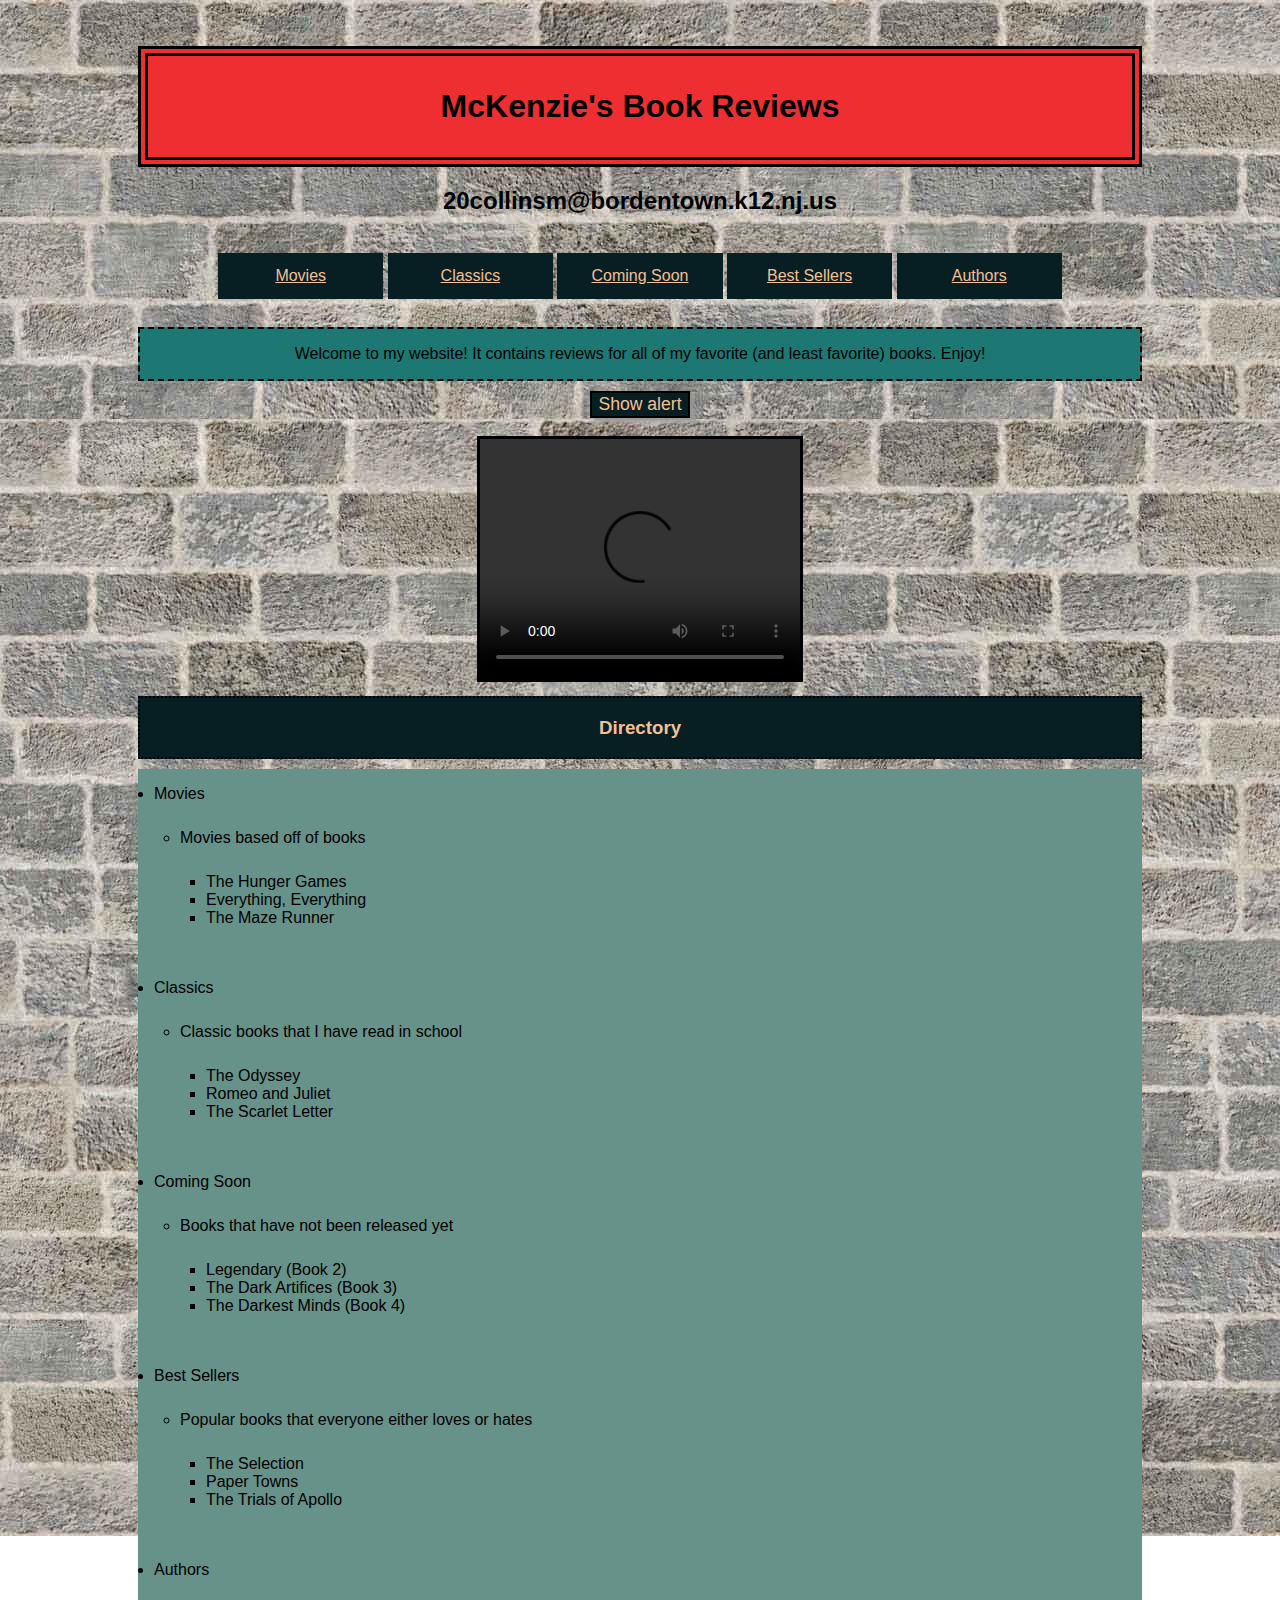
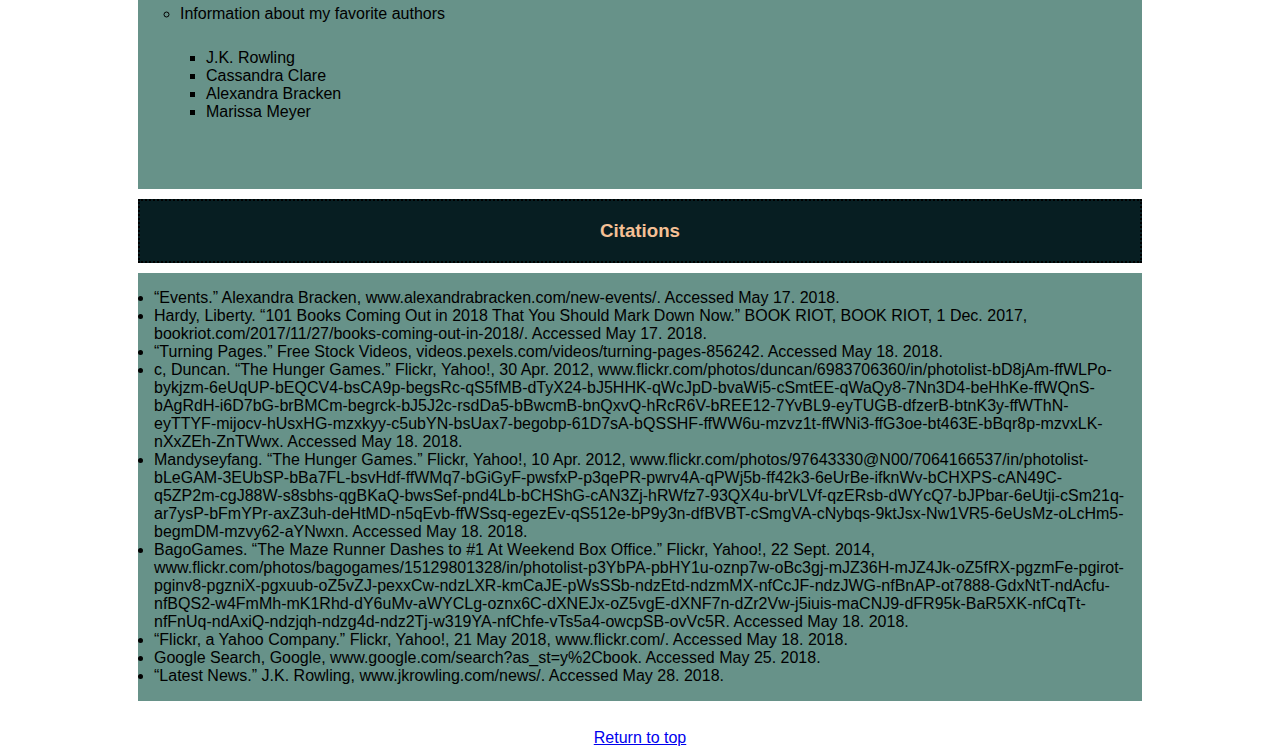
==== index.html @ 2468acef "Update index.html" ====
<!doctype html>
<html lang="en">
<head>
  <title>Book Reviews</title>
  <LINK REL=StyleSheet href="mystyle.css" type="text/css">
  <link rel="shortcut icon" href="faviconfinal.png">
     <script>
  function showAlert() { 
    var myText = "Welcome!";
    alert (myText);
  }
        function updateTime() { 

  	// get all parts of the current time
    var now = new Date();
    var hours = now.getHours();
    var minutes = now.getMinutes();
    var seconds = now.getSeconds();

    // splice them together into a character string named "currentTime"
    var currentTime = hours + ':' + minutes + ':' + seconds;    
    
    // get the clock div 
    var myClock = document.getElementById('clock');
    
    // write the currentTime string to the clock div
    myClock.innerHTML = currentTime;
  }
  </script>
    </head>
<body>
  <br />
  <br />
  <div class="head"><h1>McKenzie's Book Reviews</h1>
    <h2>20collinsm@bordentown.k12.nj.us</h2></div>
  <br />
  <nav><a class="link" href="movies.html">Movies </a>
    <a class="link" href="classics.html">Classics </a>
    <a class="link" href="comingsoon.html">Coming Soon </a>
    <a class="link" href="bestsellers.html">Best Sellers </a>
    <a class="link" href="authors.html">Authors</a></nav>
  <br />
  <p id="bio">Welcome to my website! It contains reviews for all of my favorite (and least favorite) books. Enjoy!</p>
  <button onclick="showAlert()">Show alert</button>
  <br />
  <div id="clock"></div>
  <br />
  <video width="320" height="240" controls preload="autoplay" loop>
    <source src="pages-turning-video.mp4" type="video/mp4">
    </video>
  <br />
  <h3>Directory</h3>
  <ul><li>Movies</li>
    <ul><li>Movies based off of books</li>
      <ul><li>The Hunger Games</li>
      <li>Everything, Everything</li>
        <li>The Maze Runner</li></ul></ul>
    <li>Classics</li>
    <ul><li>Classic books that I have read in school</li>
      <ul><li>The Odyssey</li>
        <li>Romeo and Juliet</li>
        <li>The Scarlet Letter</li></ul></ul>
    <li>Coming Soon</li>
    <ul><li>Books that have not been released yet</li>
      <ul><li>Legendary (Book 2)</li>
        <li>The Dark Artifices (Book 3)</li>
        <li>The Darkest Minds (Book 4)</li></ul></ul>
    <li>Best Sellers</li>
     <ul><li>Popular books that everyone either loves or hates</li>
      <ul><li>The Selection</li>
        <li>Paper Towns</li>
        <li>The Trials of Apollo</li></ul></ul>
    <li>Authors</li>
     <ul><li>Information about my favorite authors</li>
      <ul><li>J.K. Rowling</li>
        <li>Cassandra Clare</li>
        <li>Alexandra Bracken</li>
        <li>Marissa Meyer</li></ul></ul>
  </ul>
  <h3>Citations</h3>
  <ul><li>“Events.” Alexandra Bracken, www.alexandrabracken.com/new-events/. Accessed May 17. 2018.</li>
  <li>Hardy, Liberty. “101 Books Coming Out in 2018 That You Should Mark Down Now.” BOOK RIOT, BOOK RIOT, 1 Dec. 2017, bookriot.com/2017/11/27/books-coming-out-in-2018/. Accessed May 17. 2018.</li>
  <li>“Turning Pages.” Free Stock Videos, videos.pexels.com/videos/turning-pages-856242. Accessed May 18. 2018.</li>
    <li>c, Duncan. “The Hunger Games.” Flickr, Yahoo!, 30 Apr. 2012, www.flickr.com/photos/duncan/6983706360/in/[base64]. Accessed May 18. 2018.</li>
  <li>Mandyseyfang. “The Hunger Games.” Flickr, Yahoo!, 10 Apr. 2012, www.flickr.com/photos/97643330@N00/7064166537/in/[base64]. Accessed May 18. 2018.</li>
  <li>BagoGames. “The Maze Runner Dashes to #1 At Weekend Box Office.” Flickr, Yahoo!, 22 Sept. 2014, www.flickr.com/photos/bagogames/15129801328/in/[base64]. Accessed May 18. 2018.</li>
  <li>“Flickr, a Yahoo Company.” Flickr, Yahoo!, 21 May 2018, www.flickr.com/. Accessed May 18. 2018.</li>
    <li>Google Search, Google, www.google.com/search?as_st=y%2Cbook. Accessed May 25. 2018.</li>
    <li>“Latest News.” J.K. Rowling, www.jkrowling.com/news/. Accessed May 28. 2018.</li>
  </ul>
  <br />
  <a href="index.html">Return to top</a>
  <br />
  </body>
  </html>
---- mystyle.css ----
body {
  background-image:url("background-brick.jpg");
  background-repeat: repeat-x;
  background-position: right top;
  background-attachment: fixed;
  margin-right:10%;
  margin-left:10%;
  text-align:center;
  font-family:arial;
  position:static;
  width:80%;
  min-width:720px;
  margin: 0 auto;
}

p#bio {
	background-color:#1d7874;
	padding:1em;
	border-width:2px;
	border-style:dashed;
	border-color:black;
	margin:10px;
}
	
li {
	text-align:left;
}
	
h1 {
	background-color:#ee2e31;
	padding:1em;
	border-width:10px;
	border-style:double;
	border-color:black;
	margin:10px;
}

h3 {
	background-color:#071e22;
	padding:1em;
	border-width:2px;
	border-style:dotted;
	border-color:black;
	color:#f4c095;
	margin:10px;
}

ul {
	background-color:#679289;
	padding:1em;
	margin:10px;
}

a.link:link, a.link:visited {
	background-color:#071e22;
	color:#f4c095;
	padding: 14px 25px;
	text-align:center;
	text-decoration:underline;
	display:inline-block;
	width:7.2em;
}

a.link:hover, a.link:active {
	background-color:#ee2e31;
}

h2.subtitle {
	background-color:#1d7874;
	padding:1em;
	border-width:2px;
	border-style:solid;
	border-color:black;
	margin:10px;
}

table {
	text-align:center;
	padding:1em;
	border-width:10px;
	border-style:solid;
	border-color:black;
	background-color:#679289;
	position:inherit;
}
td {
	padding:1em;
	border-width:3px;
	border-style:solid;
	border-color:black;
	margin:10px;
}

video {
	border-width:3px;
	border-style:solid;
	border-color:black;
}

h4 {
	background-color:#1d7874;
	padding:1em;
	border-width:2px;
	border-style:solid;
	border-color:black;
	margin:10px;
}

.checked {
    color: orange;
}
p {
	background-color:#679289;
	padding:1em;
	border-width:1px;
	border-style:dashed;
	border-color:black;
	margin:10px;
}

img.list {
	text-align:center;
}

ol.circles-list {
    list-style-type: none;
    list-style-type: decimal !ie; /*IE 7- hack*/
     
    margin: 0;
    margin-left: 4em;
    padding: 0;
     
    counter-reset: li-counter;
}
ol.circles-list > li.number{
    position: relative;
    margin-bottom: 20px;
    padding-left: 0.5em;
    min-height: 3em;
}
ol.circles-list > li.number:before {
    position: absolute;
    top: 0;
    left: -1.33em;
    width: 1.2em;
    height: 1.2em;
     
    font-size: 2.5em;
    line-height: 1.2;
    text-align: center;
    color: #f4c095;
 
    border: 3px solid #ee2e31;
    border-radius: 50%;
    background-color: #071e22;
    content: counter(li-counter);
    counter-increment: li-counter;
}

button { 
    font-size: 1.1em;
    background-color: #071e22;
    color: #f4c095;
    border: 2px solid black;
    box-shadow: 4px 4px 4px #999999;
  }

  button:hover, button:focus, button:active { 
    /* swap colors */
    color: black;
    background-color: #ee2e31;
    cursor: pointer; /* displays a hand */
  }
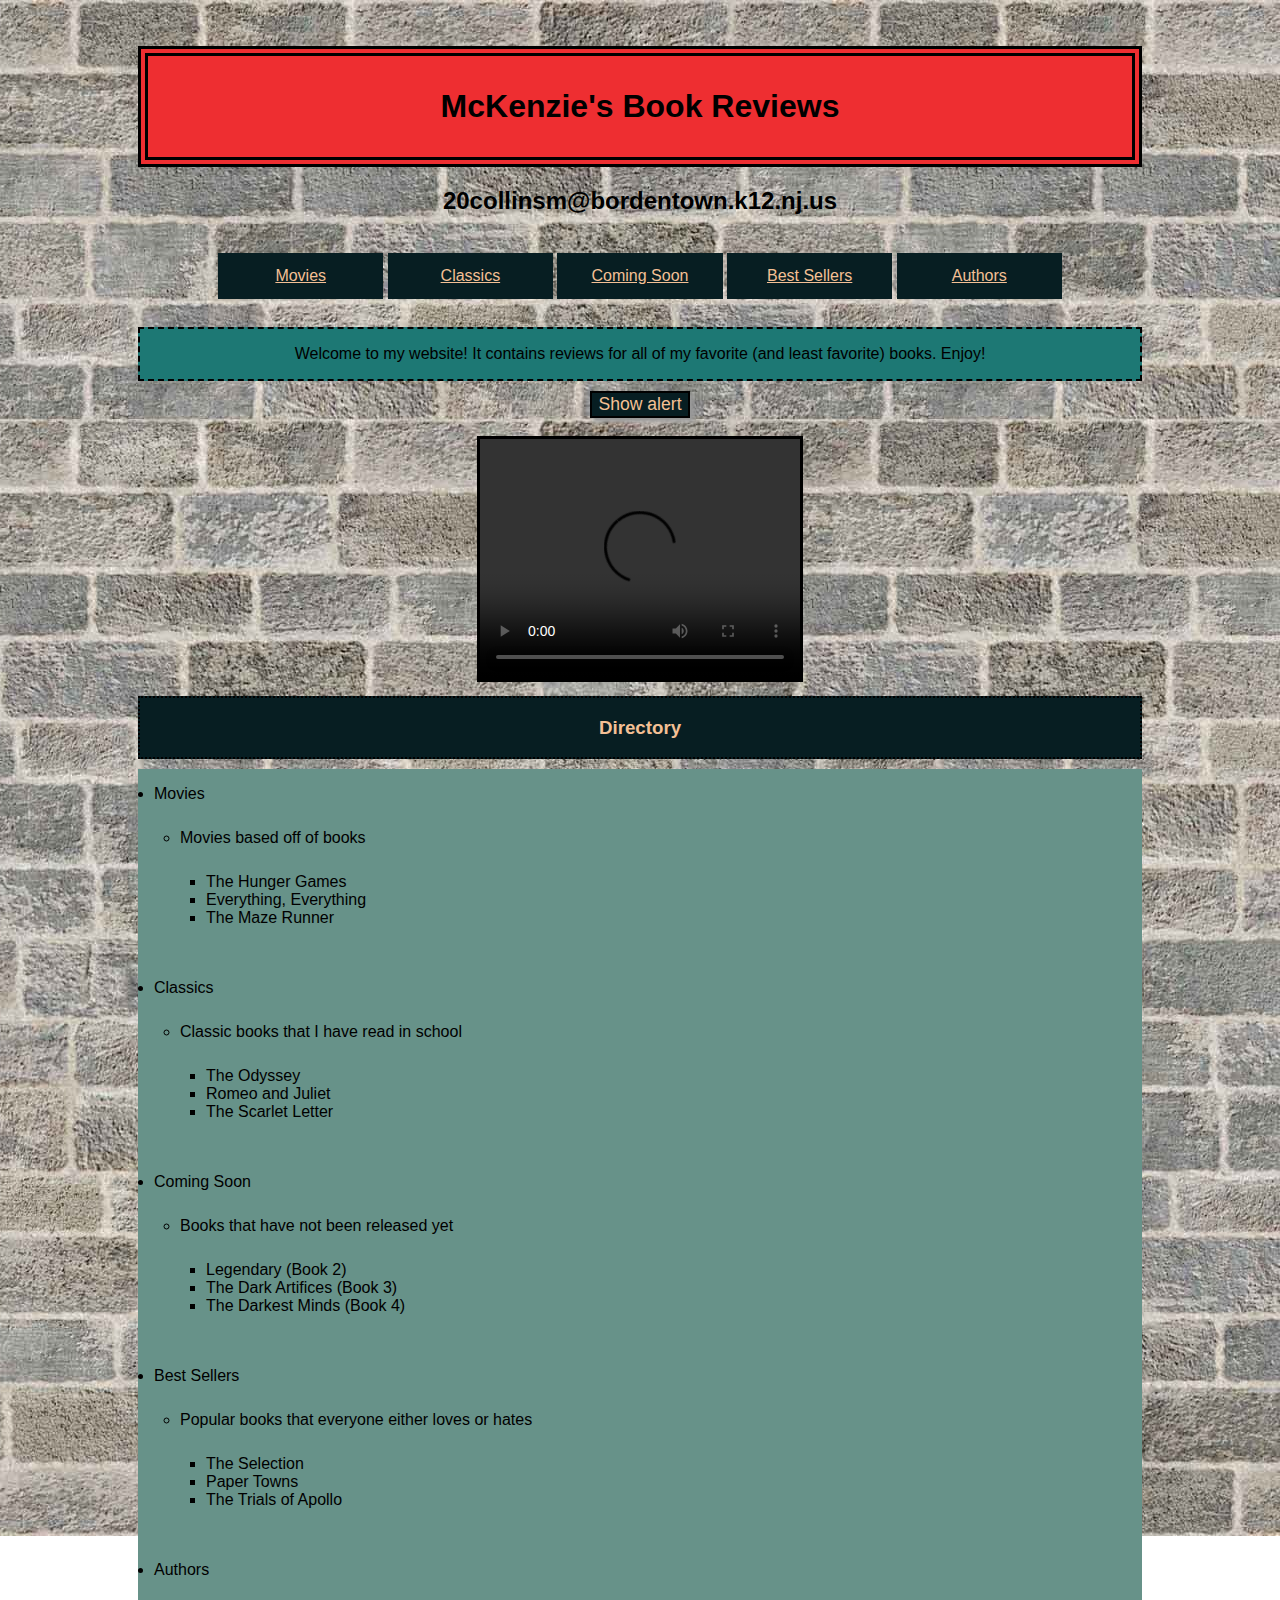
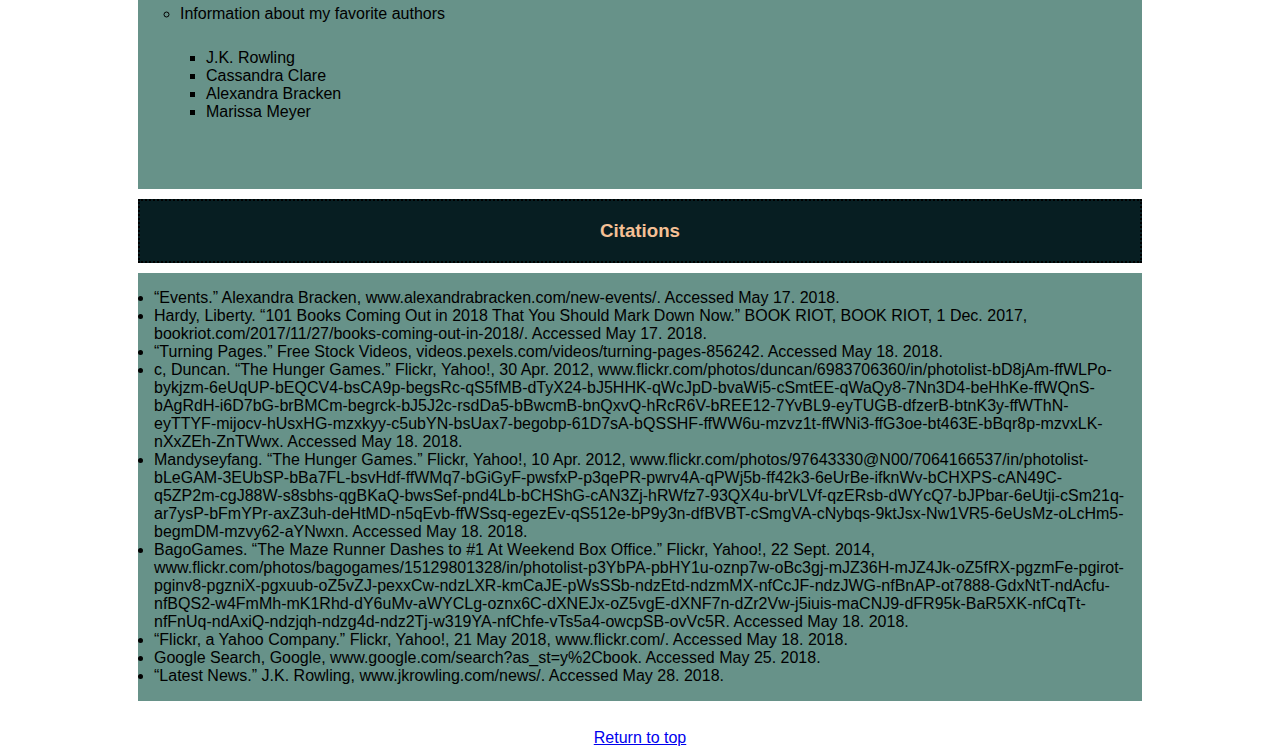
==== commit da7c2101: "Update index.html" ====
--- a/index.html
+++ b/index.html
@@ -16,6 +16,27 @@
     var hours = now.getHours();
     var minutes = now.getMinutes();
     var seconds = now.getSeconds();
+          
+    // add leading zero's to minutes and seconds
+  if (minutes < 10) { 
+    minutes = '0' + minutes;
+  }
+  if (seconds < 10) { 
+    seconds = '0' + seconds;
+  }				
+
+  // get time of day (am or pm) 
+  if (hours >= 12 && hours < 24) { 
+    var timeOfDay = 'pm';
+  }
+  else { 
+    var timeOfDay = 'am'; 
+  }
+				
+  // convert hours from 24-hour time to 12-hour time
+  if (hours > 12) { 
+    hours = hours - 12;
+  }
 
     // splice them together into a character string named "currentTime"
     var currentTime = hours + ':' + minutes + ':' + seconds;    
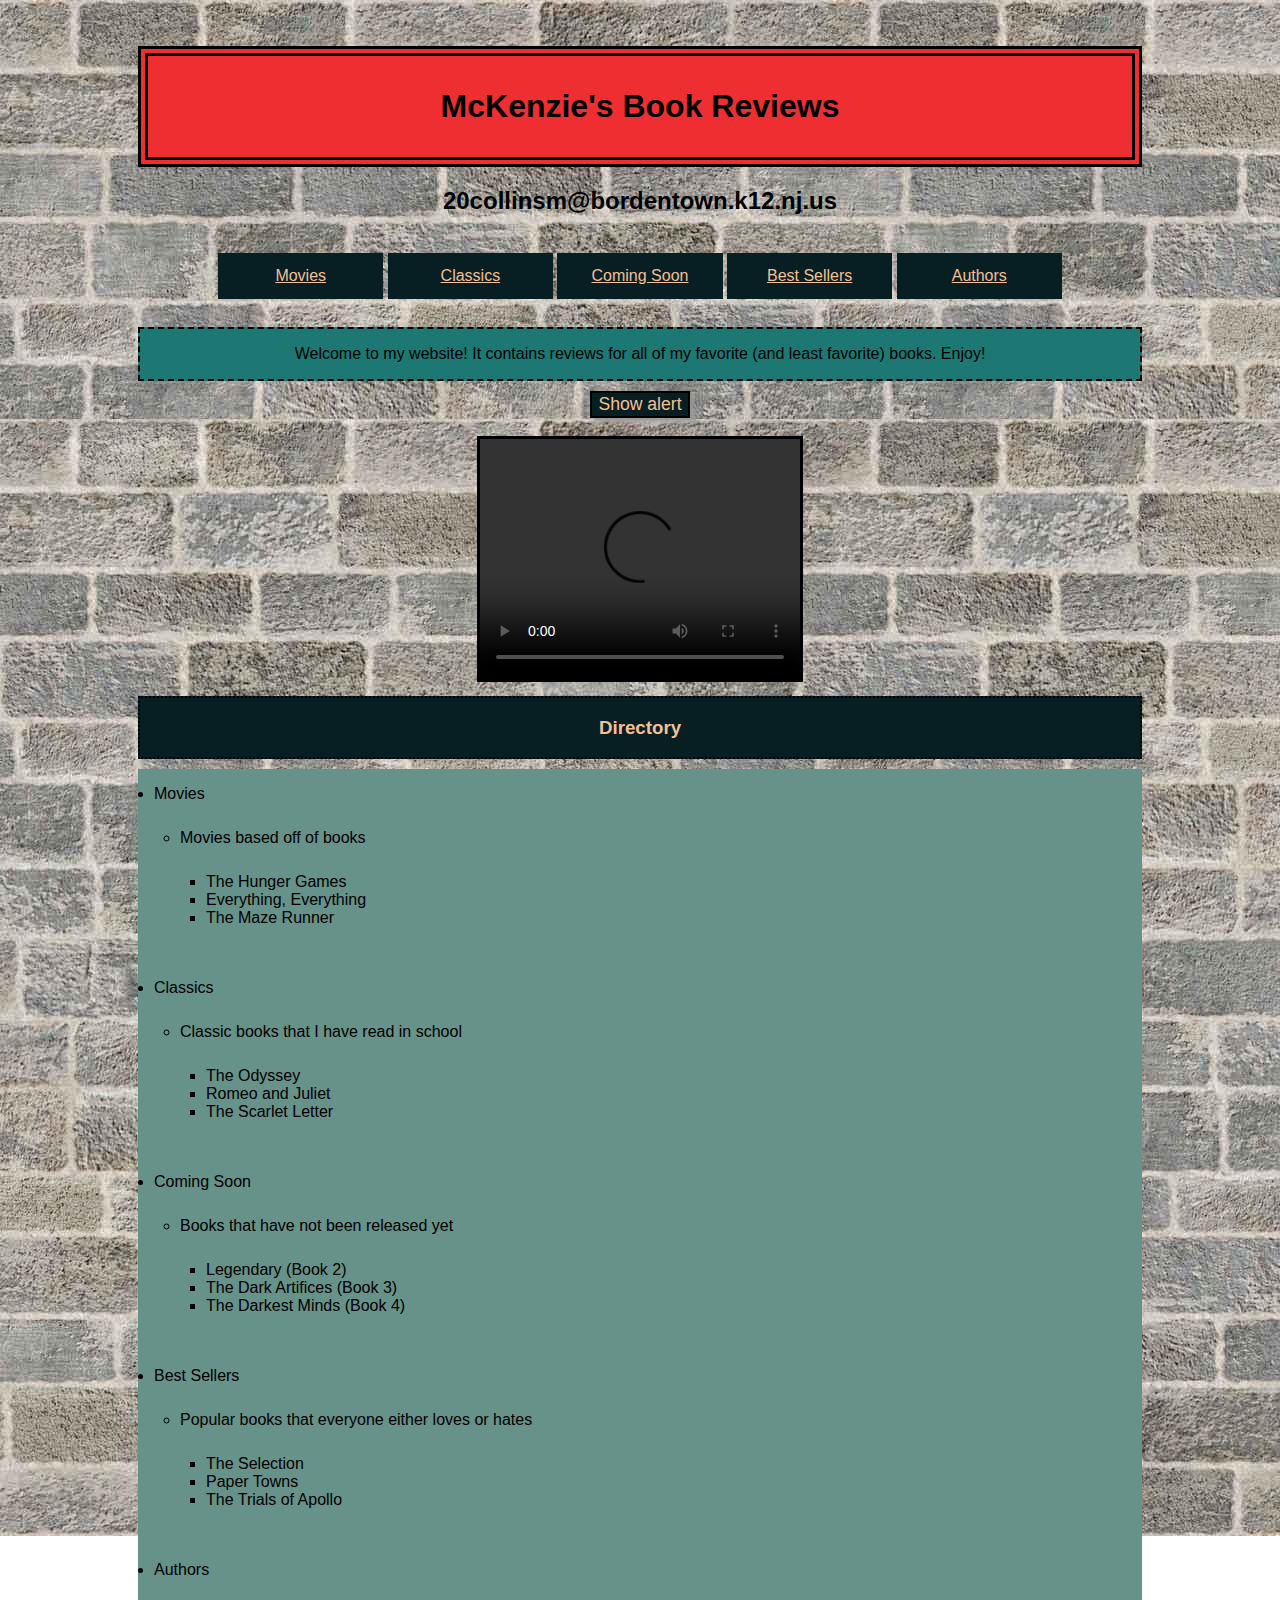
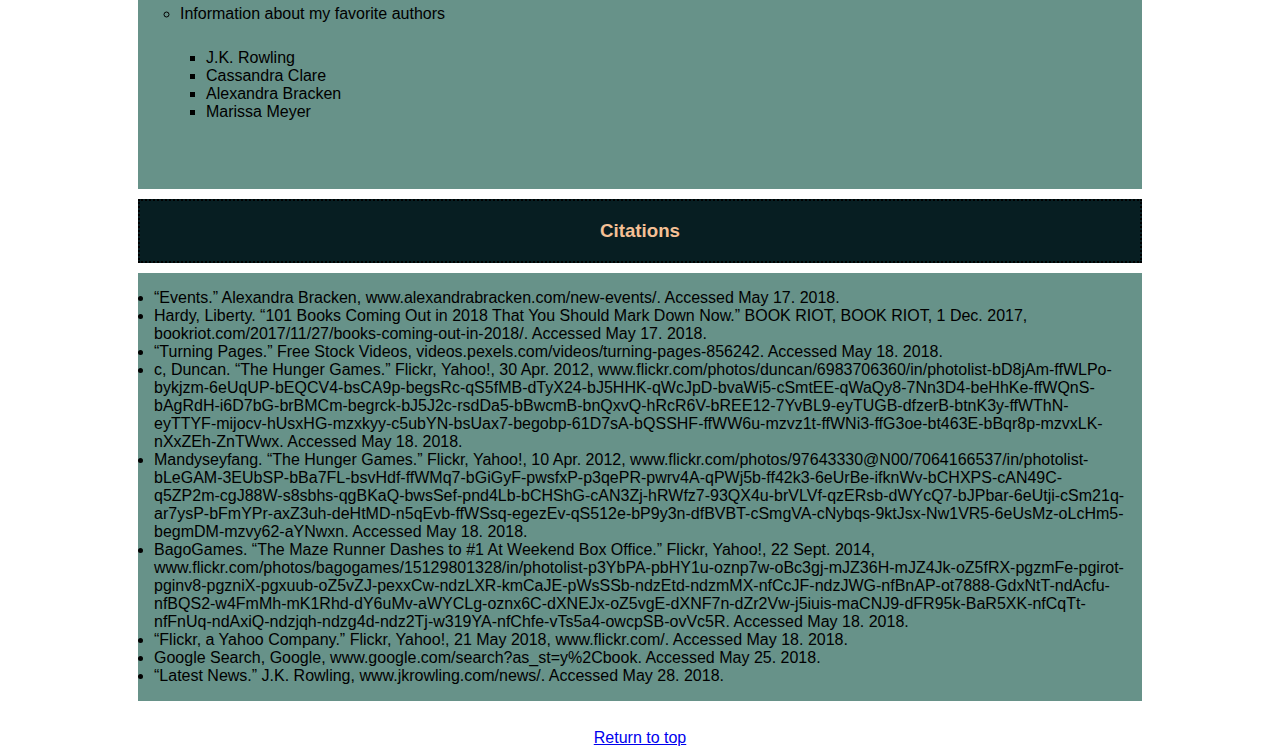
==== commit a0518b07: "Update index.html" ====
--- a/index.html
+++ b/index.html
@@ -39,7 +39,7 @@
   }
 
     // splice them together into a character string named "currentTime"
-    var currentTime = hours + ':' + minutes + ':' + seconds;    
+   var currentTime = hours + ':' + minutes + ':' + seconds + '  ' + timeOfDay;   
     
     // get the clock div 
     var myClock = document.getElementById('clock');
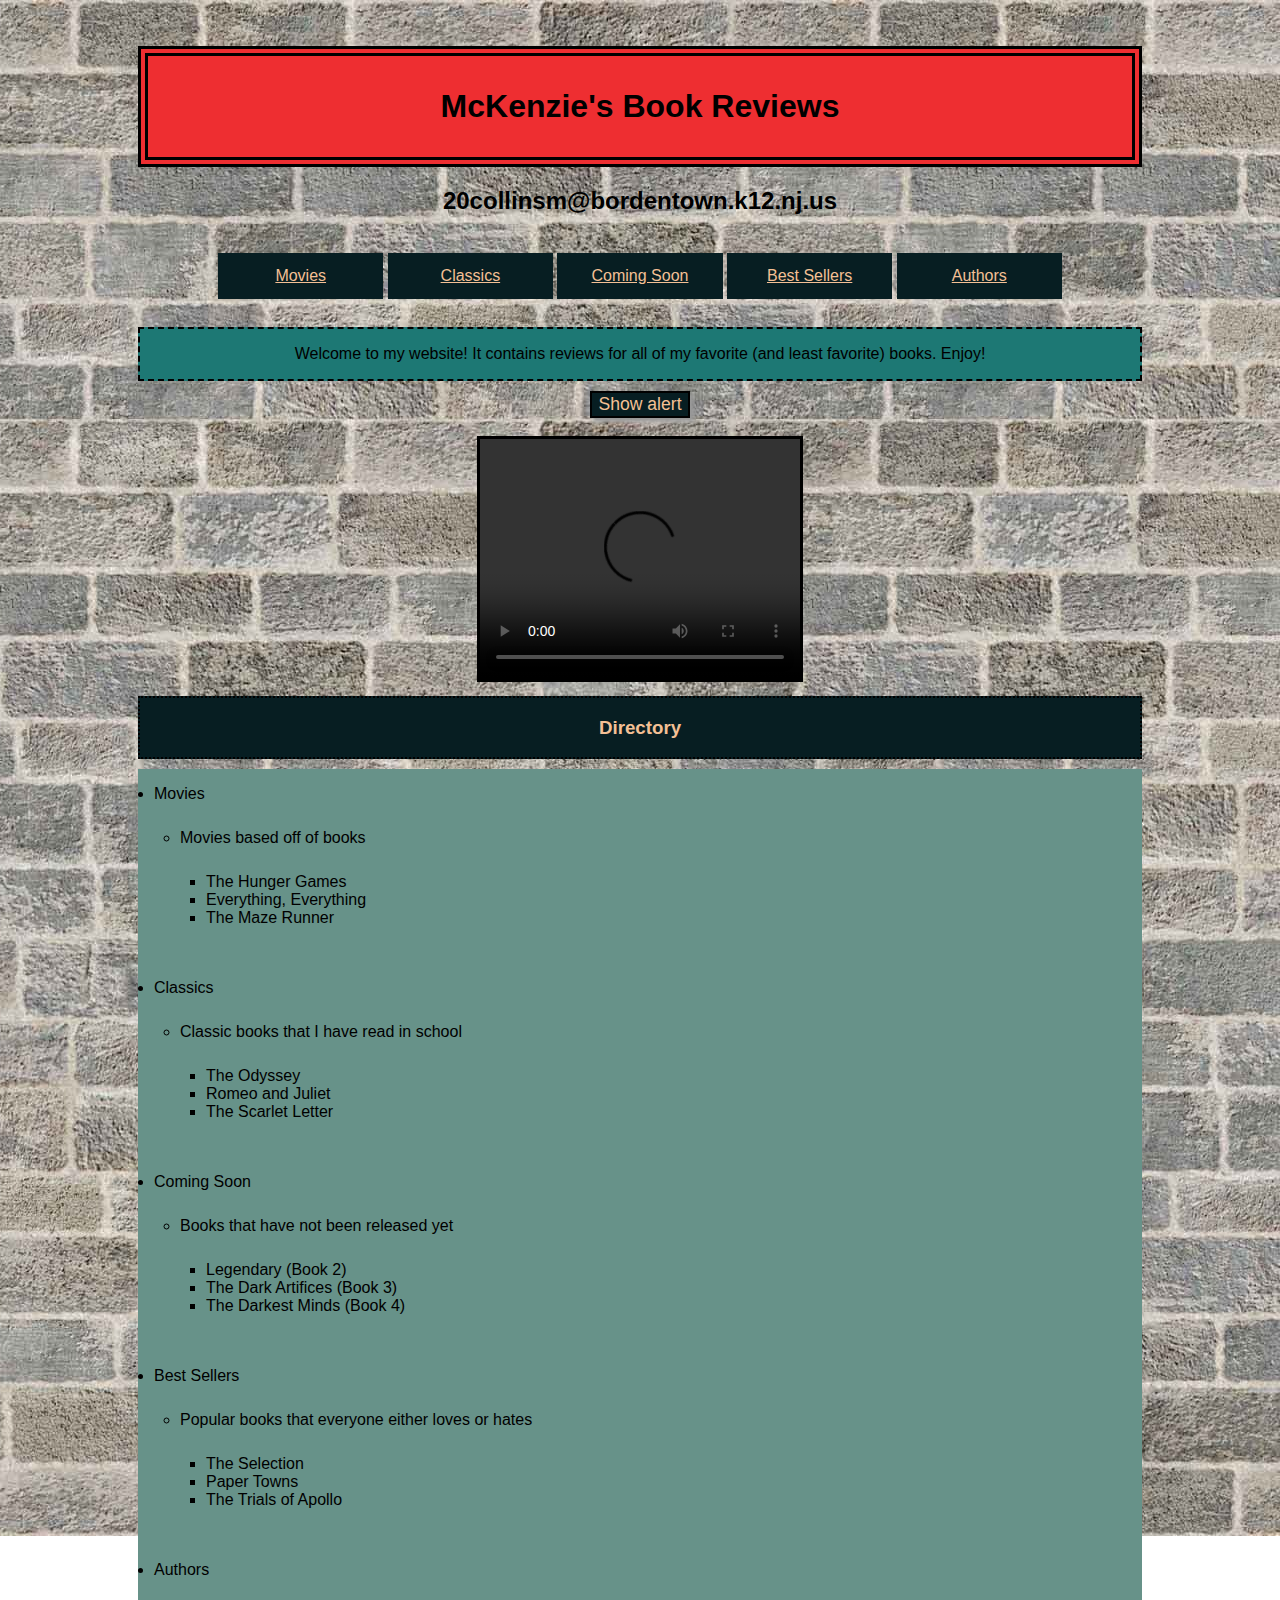
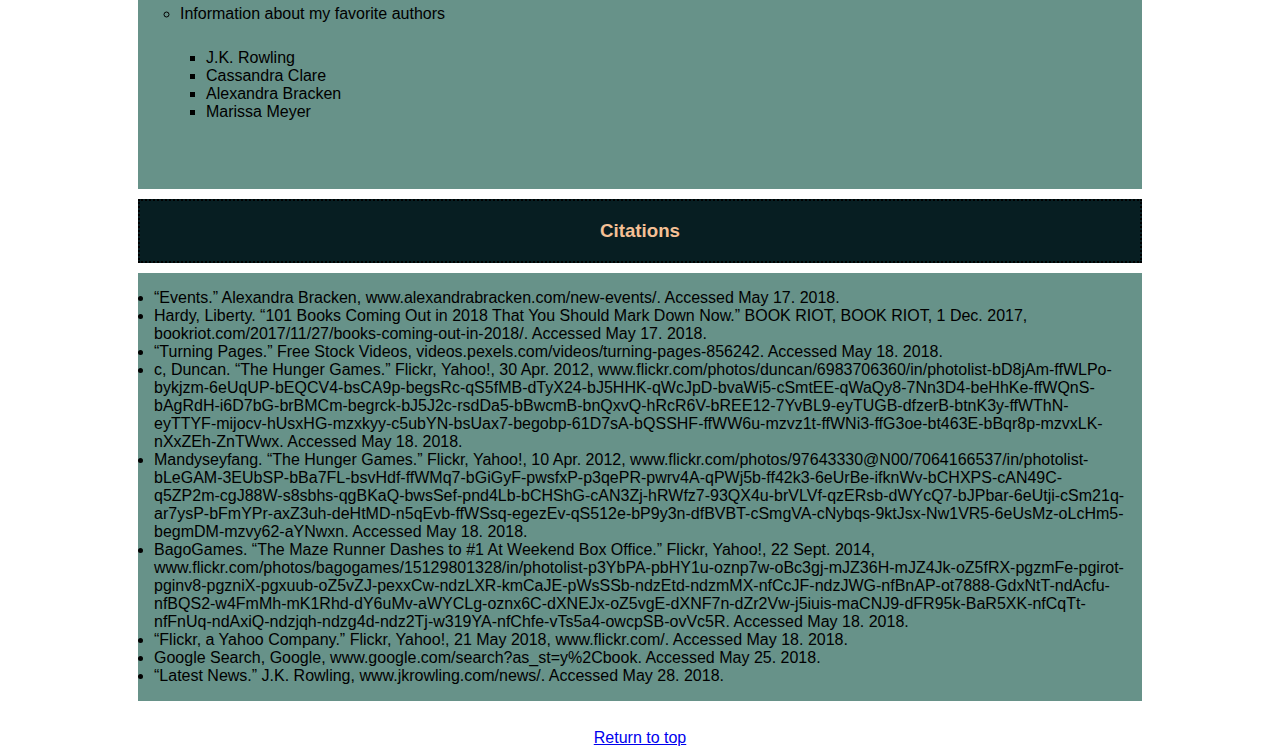
==== commit bb4b786e: "Update index.html" ====
--- a/index.html
+++ b/index.html
@@ -49,7 +49,7 @@
   }
   </script>
     </head>
-<body>
+<body onload="setInterval('updateTime()',1000)">
   <br />
   <br />
   <div class="head"><h1>McKenzie's Book Reviews</h1>
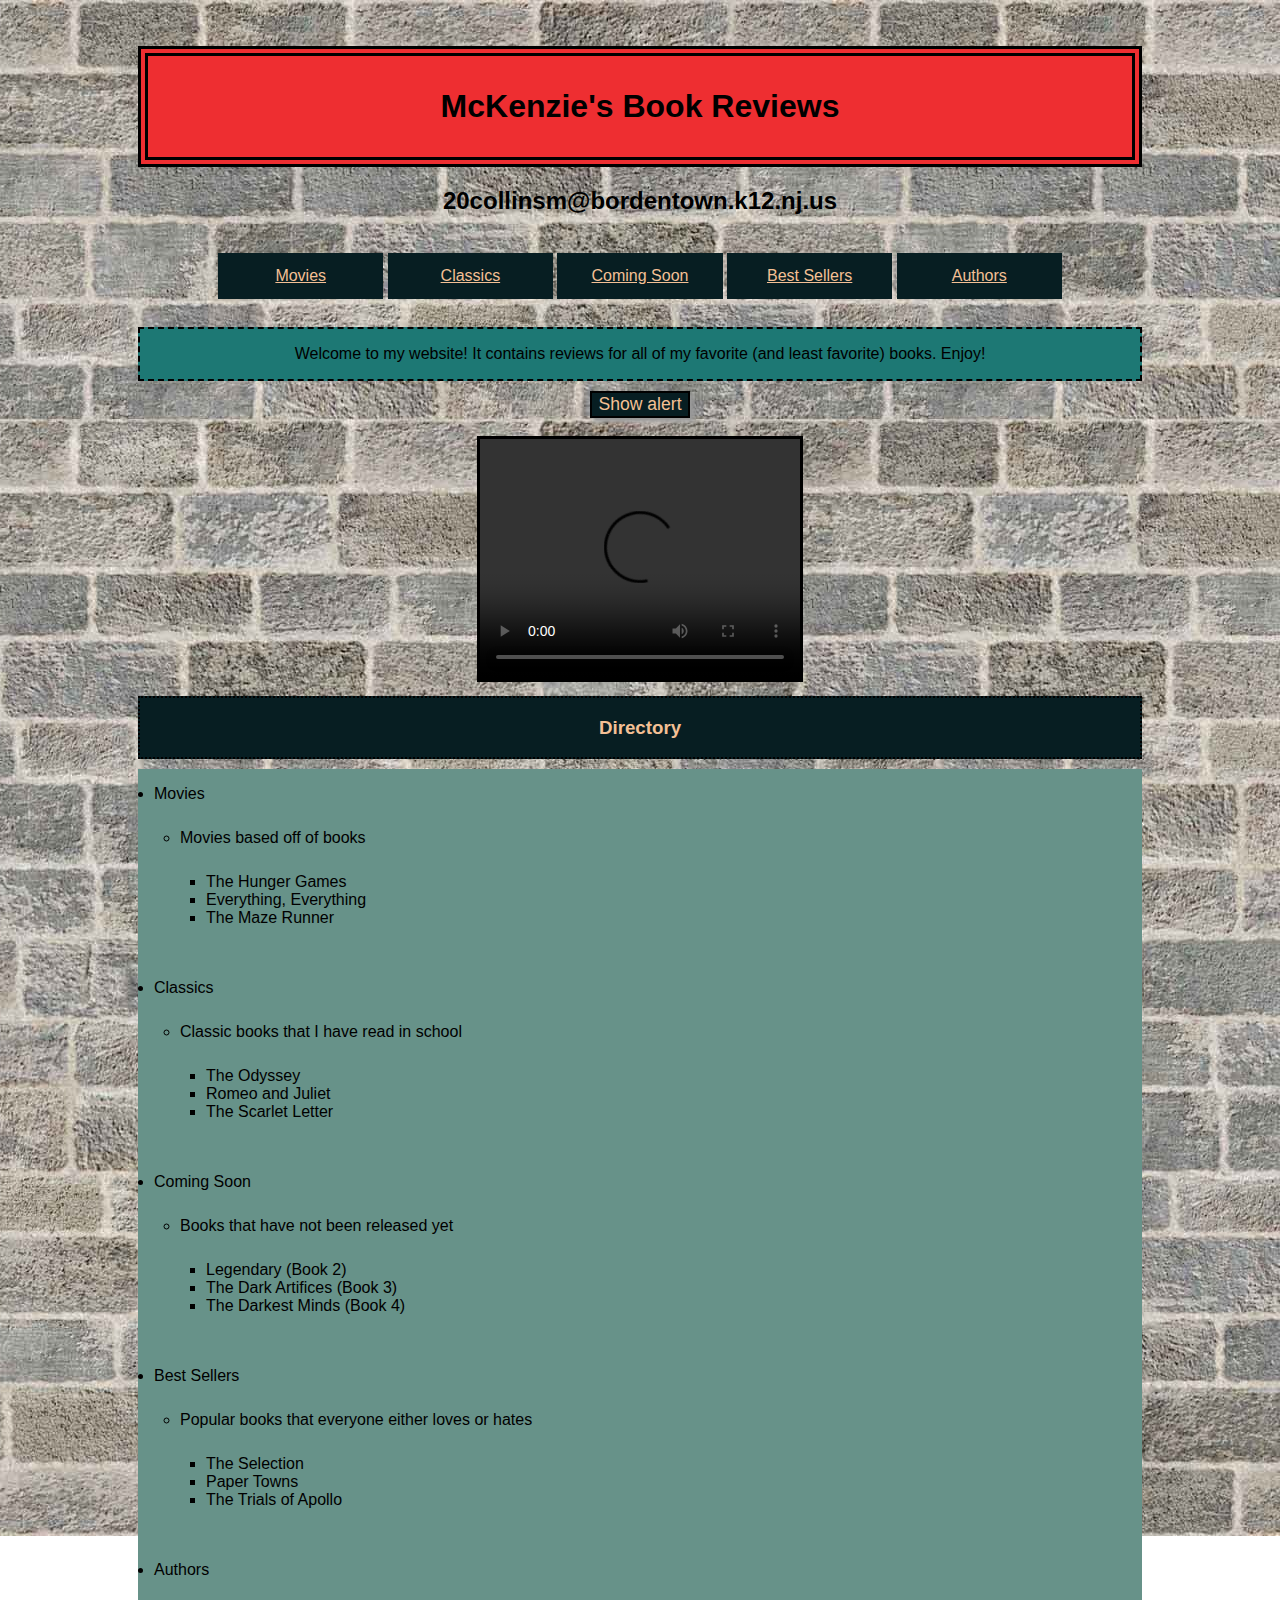
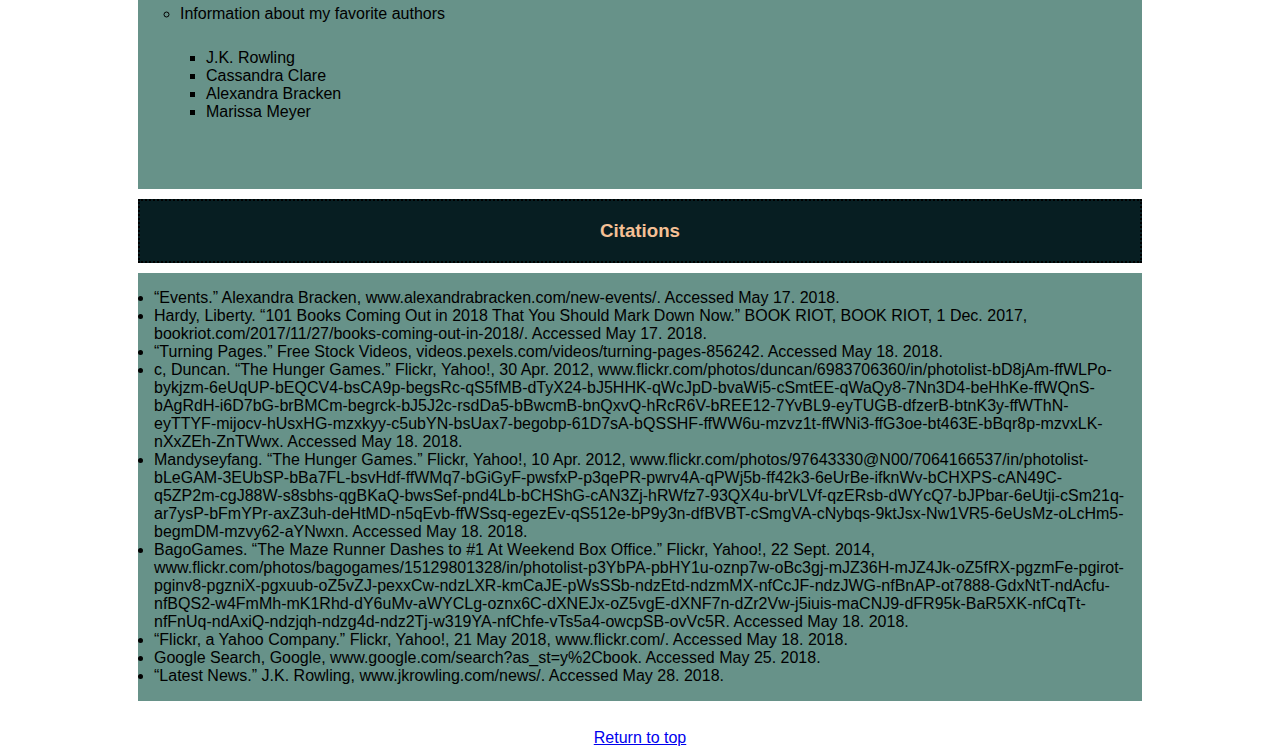
==== commit 96ac3006: "Update index.html" ====
--- a/index.html
+++ b/index.html
@@ -66,7 +66,7 @@
   <br />
   <div id="clock"></div>
   <br />
-  <video width="320" height="240" controls preload="autoplay" loop>
+  <video width="320" height="240" controls loop>
     <source src="pages-turning-video.mp4" type="video/mp4">
     </video>
   <br />
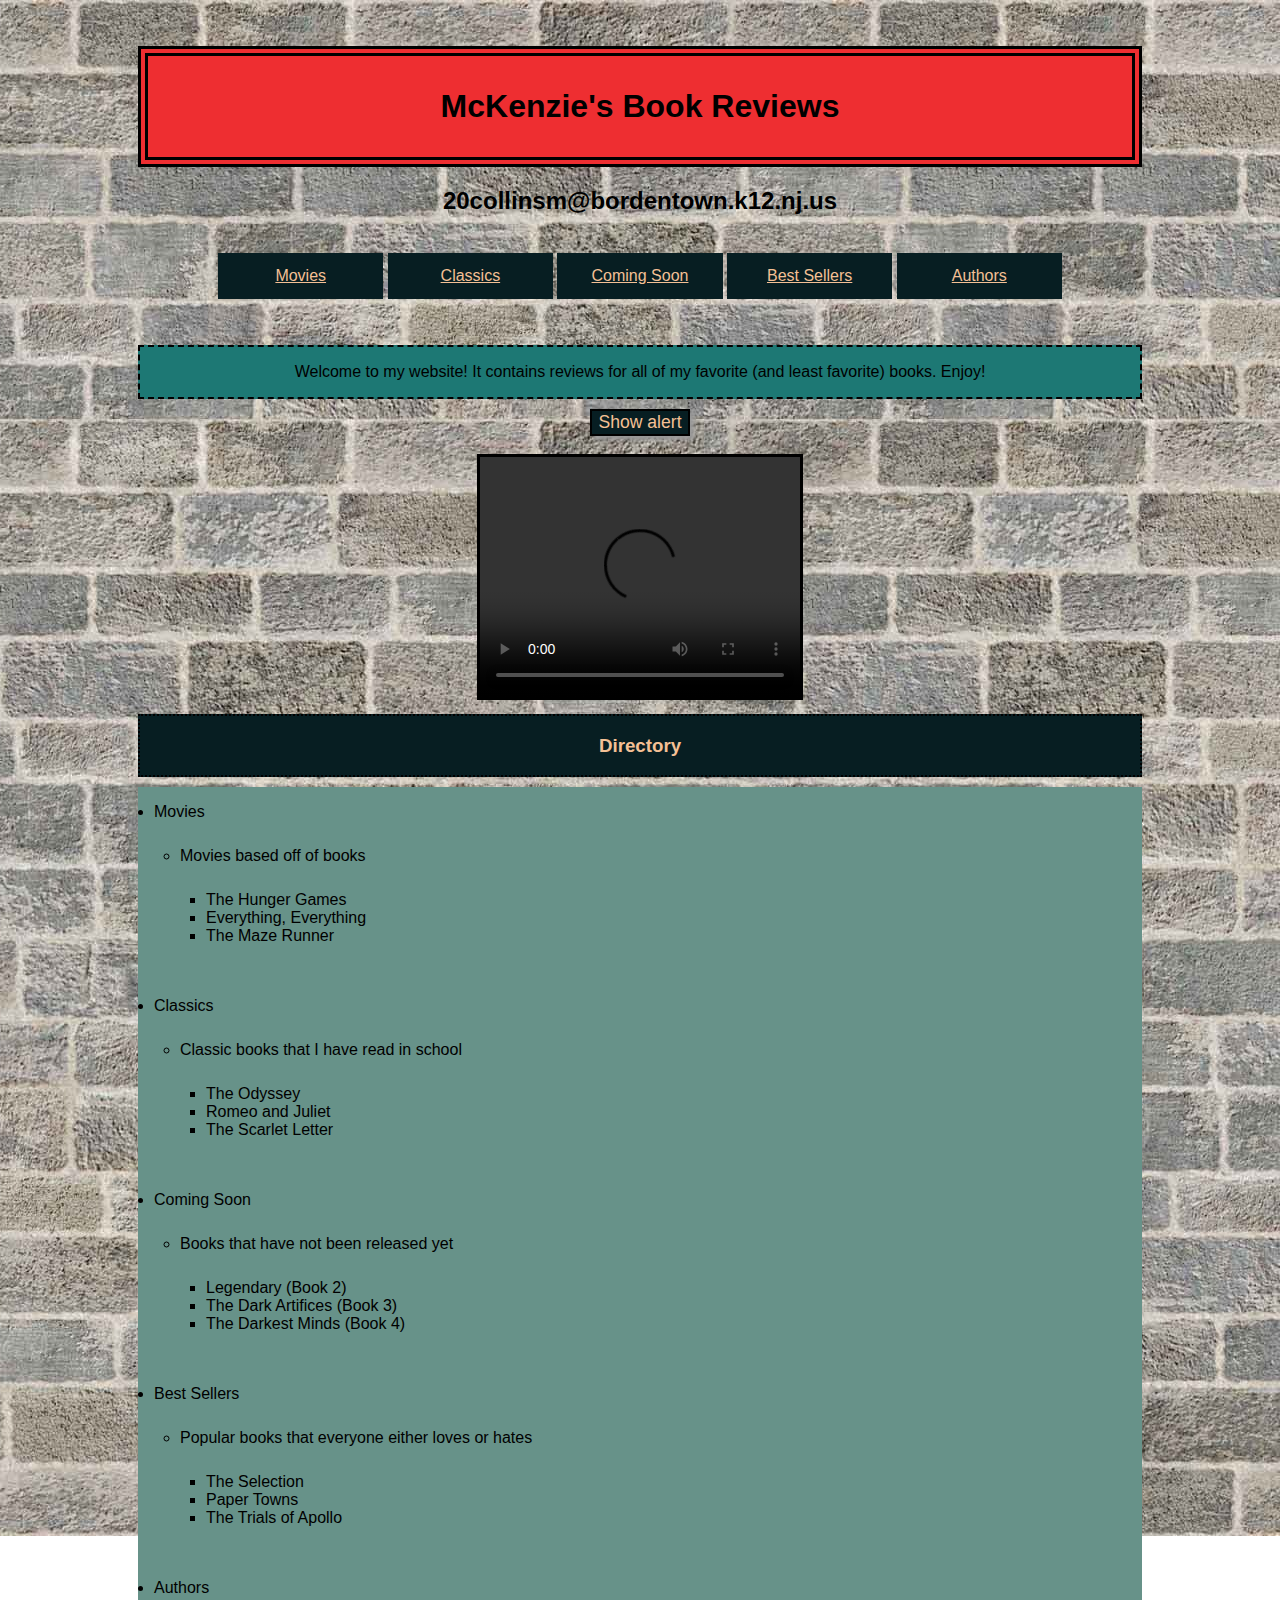
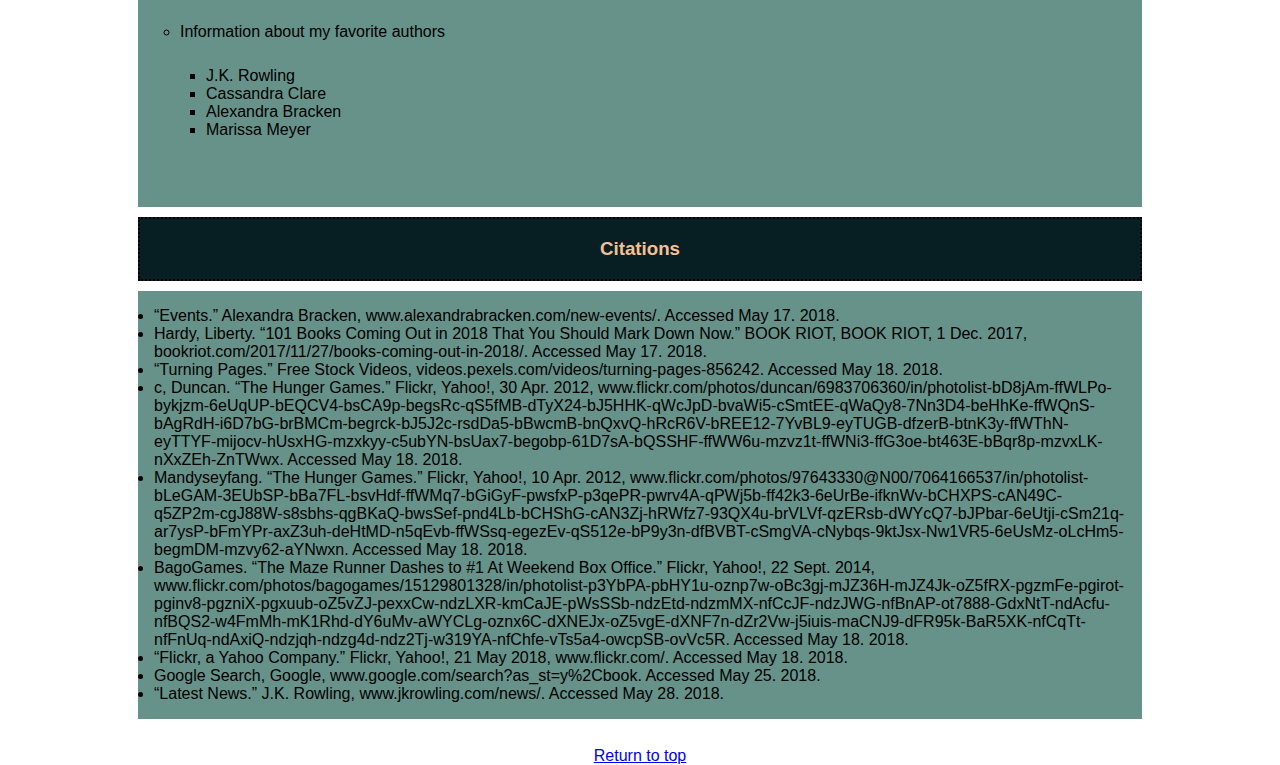
==== commit 04e205e1: "Update index.html" ====
--- a/index.html
+++ b/index.html
@@ -61,10 +61,11 @@
     <a class="link" href="bestsellers.html">Best Sellers </a>
     <a class="link" href="authors.html">Authors</a></nav>
   <br />
+	<div id="clock"></div>
+	<br />
   <p id="bio">Welcome to my website! It contains reviews for all of my favorite (and least favorite) books. Enjoy!</p>
   <button onclick="showAlert()">Show alert</button>
   <br />
-  <div id="clock"></div>
   <br />
   <video width="320" height="240" controls loop>
     <source src="pages-turning-video.mp4" type="video/mp4">
--- a/mystyle.css
+++ b/mystyle.css
@@ -171,3 +171,9 @@
     background-color: #ee2e31;
     cursor: pointer; /* displays a hand */
   }
+
+div#clock {
+	font-size:100px;
+	font-family:"Times new roman";
+	display: block;
+ }
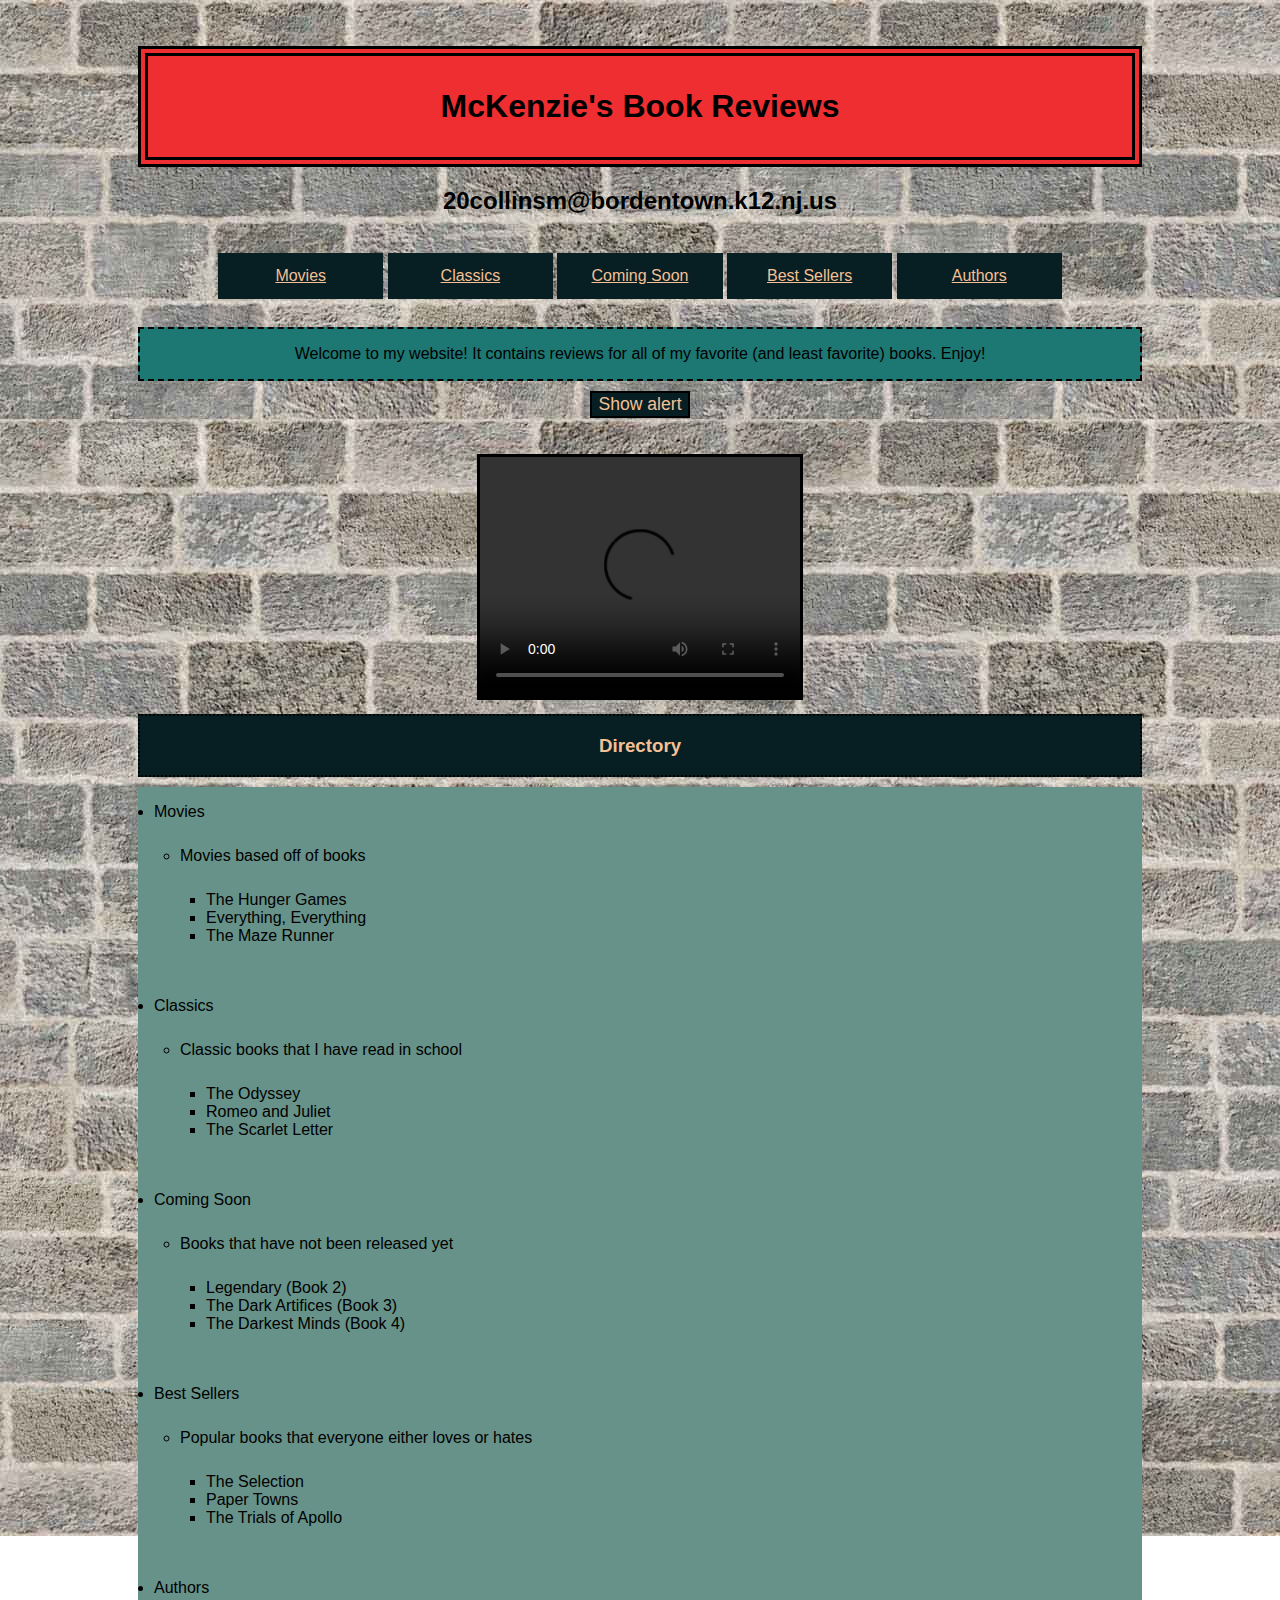
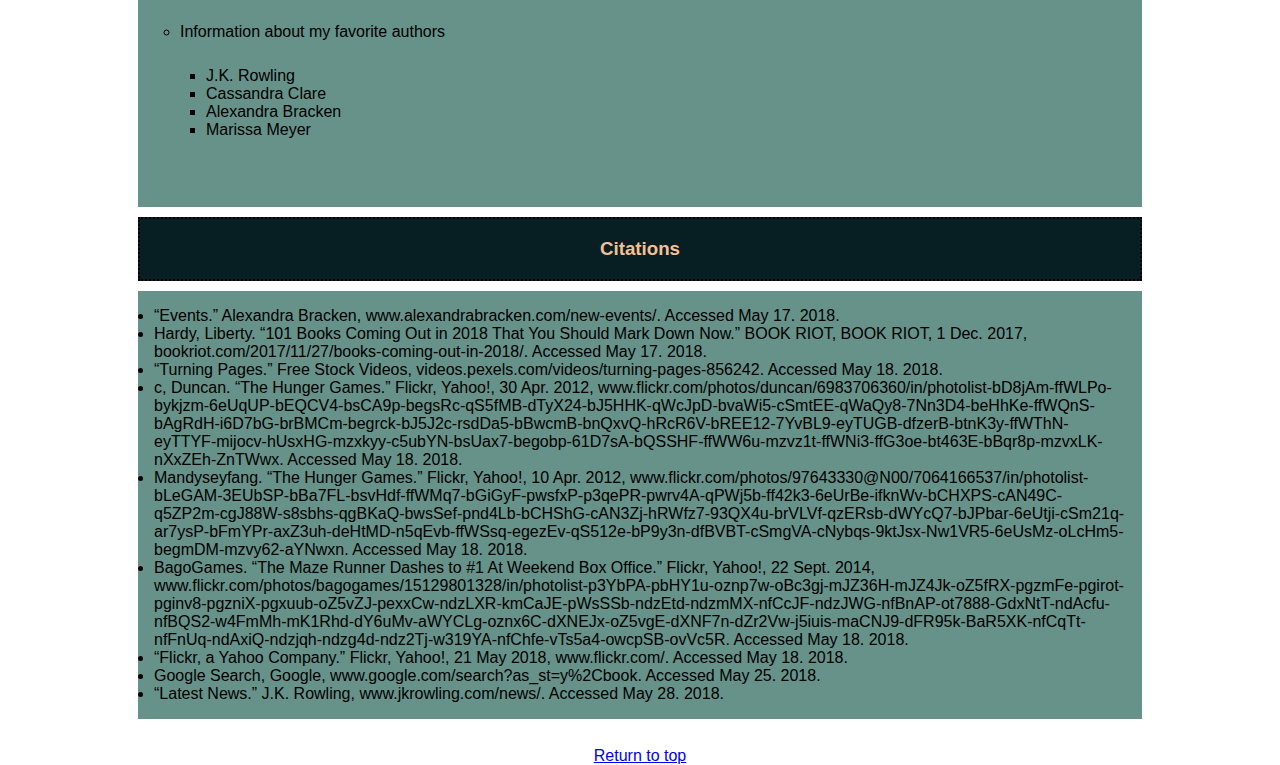
==== commit de54cca4: "Update index.html" ====
--- a/index.html
+++ b/index.html
@@ -61,10 +61,10 @@
     <a class="link" href="bestsellers.html">Best Sellers </a>
     <a class="link" href="authors.html">Authors</a></nav>
   <br />
-	<div id="clock"></div>
-	<br />
   <p id="bio">Welcome to my website! It contains reviews for all of my favorite (and least favorite) books. Enjoy!</p>
   <button onclick="showAlert()">Show alert</button>
+	<br />
+	<div id="clock"></div>
   <br />
   <br />
   <video width="320" height="240" controls loop>
--- a/mystyle.css
+++ b/mystyle.css
@@ -162,7 +162,6 @@
     background-color: #071e22;
     color: #f4c095;
     border: 2px solid black;
-    box-shadow: 4px 4px 4px #999999;
   }
 
   button:hover, button:focus, button:active { 
@@ -173,7 +172,7 @@
   }
 
 div#clock {
-	font-size:100px;
+	font-size:50px;
 	font-family:"Times new roman";
 	display: block;
  }
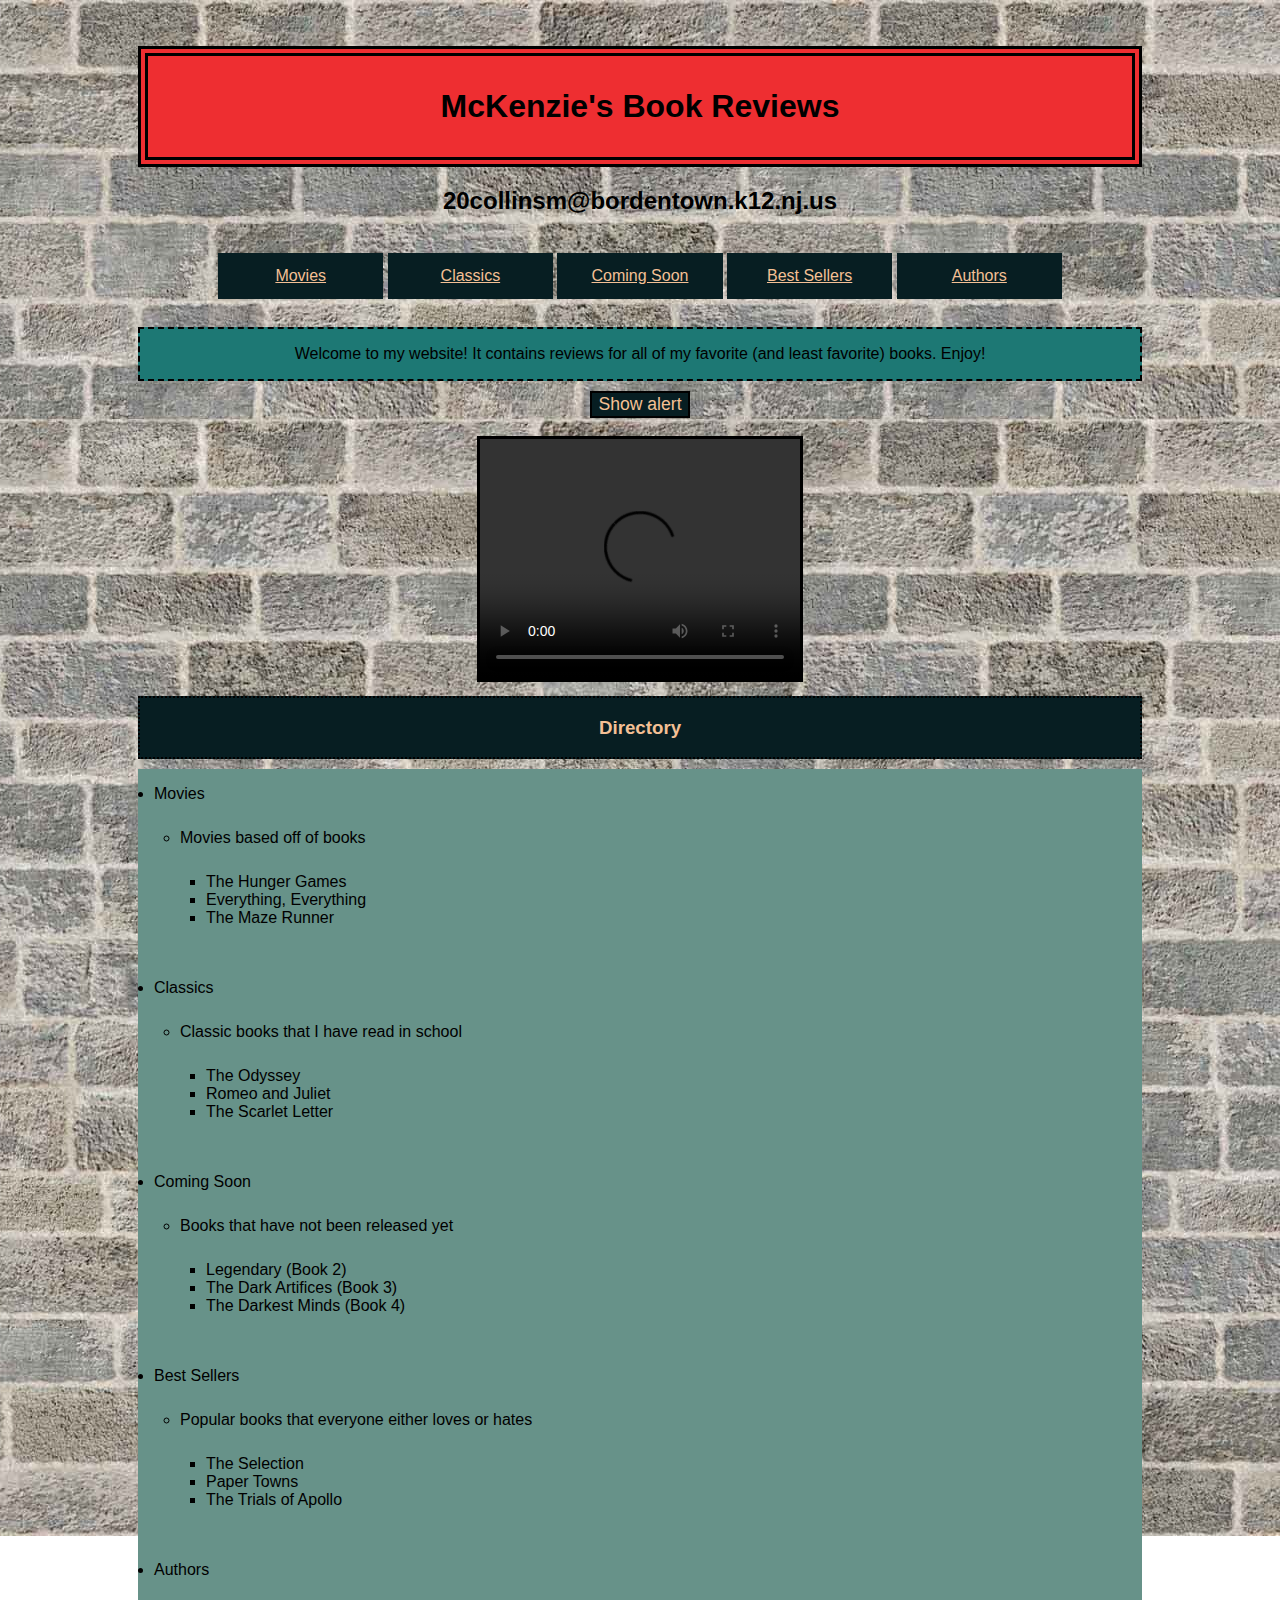
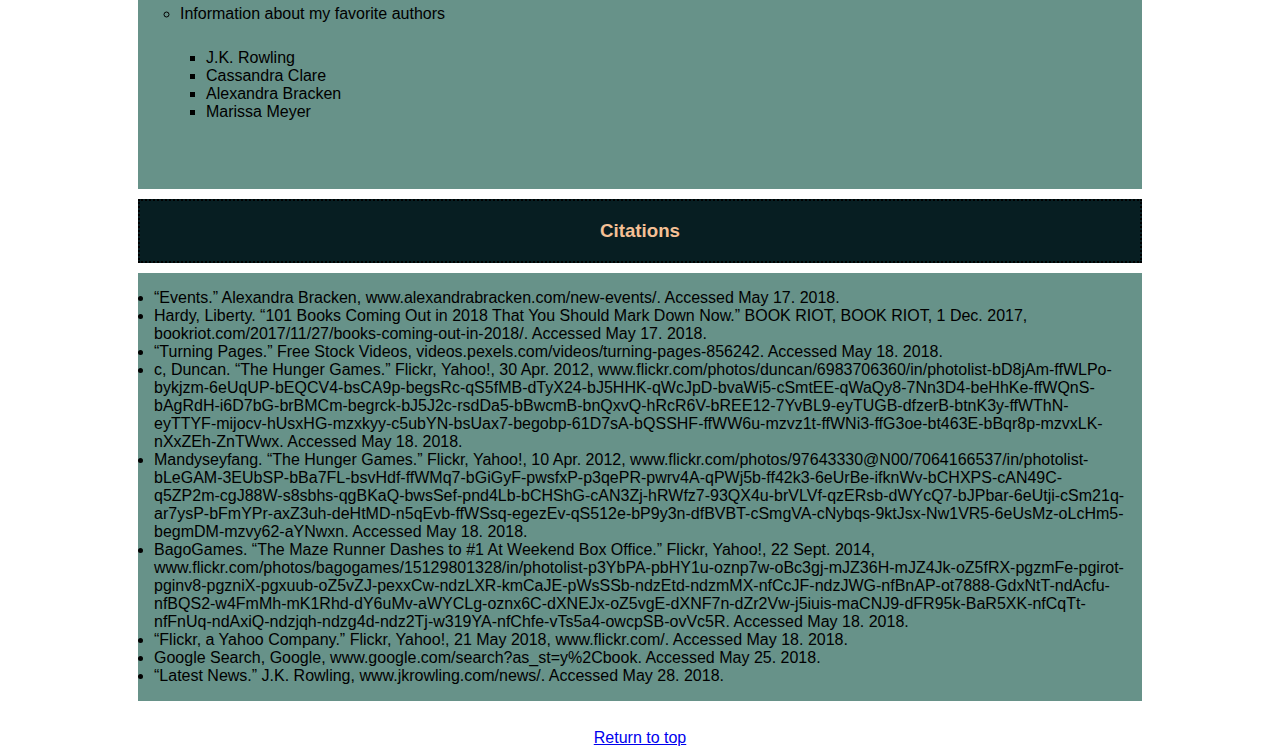
==== commit 8f11fd43: "Update index.html" ====
--- a/index.html
+++ b/index.html
@@ -66,7 +66,6 @@
 	<br />
 	<div id="clock"></div>
   <br />
-  <br />
   <video width="320" height="240" controls loop>
     <source src="pages-turning-video.mp4" type="video/mp4">
     </video>
